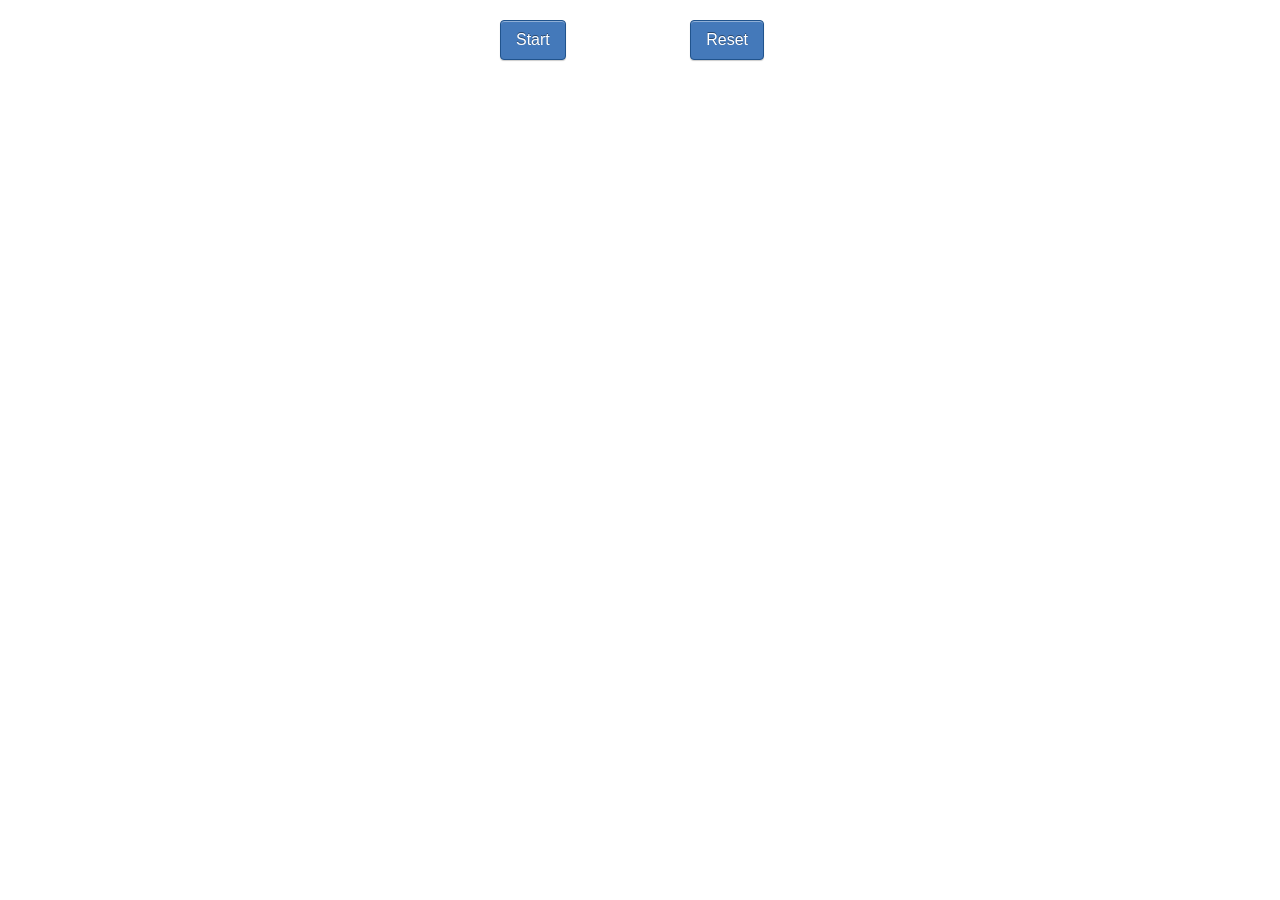
==== index.html @ 55cadd57 "added files" ====
<html>
  <head>
    <title></title>
    <link rel="stylesheet" type="text/css" href="css/style.css">
    <link rel="stylesheet" type="text/css" href="css/normalize.css">
  </head>

  <body>
    <div class="container">
        <button class="start-game">Start</button>
        <button class="reset-game">Reset</button>

        <div class="board"></div>
    </div>
  </body>
  <script src="http://ajax.googleapis.com/ajax/libs/jquery/1.9.1/jquery.min.js"></script>
    <script src="javascript/controller.js"></script>
    <script src="javascript/object.js"></script>
    <script src="javascript/view.js"></script>
</html>
---- css/style.css ----
.container {
    width: 400px;
    margin: 0 auto;
}

.board {
    width: 400px;
    height: 600px;
}

.cell {
    width: 130px;
    height: 100px;
    float: left;
    padding-top: 50px;
    font-size: 200%;
    text-align: center;
}

.cell:nth-child(-n+3){
    border-bottom: 1px solid black;
}

.cell:nth-child(-n+6){
    border-bottom: 1px solid black;
}

.cell:nth-child(1),
.cell:nth-child(2),
.cell:nth-child(4),
.cell:nth-child(5),
.cell:nth-child(7),
.cell:nth-child(8){
    border-right: 1px solid black;
}

.start-game, .reset-game {
    margin: 20px 60px;
    padding: 10px 15px;
    background: #4479BA;
    color: #FFF;
    -webkit-border-radius: 4px;
    -moz-border-radius: 4px;
    border-radius: 4px;
    border: solid 1px #20538D;
    text-shadow: 0 -1px 0 rgba(0, 0, 0, 0.4);
    -webkit-box-shadow: inset 0 1px 0 rgba(255, 255, 255, 0.4), 0 1px 1px rgba(0, 0, 0, 0.2);
    -moz-box-shadow: inset 0 1px 0 rgba(255, 255, 255, 0.4), 0 1px 1px rgba(0, 0, 0, 0.2);
    box-shadow: inset 0 1px 0 rgba(255, 255, 255, 0.4), 0 1px 1px rgba(0, 0, 0, 0.2);
}

.start-game:hover{
    background: #356094;
    border: solid 1px #2A4E77;
    text-decoration: none;
}
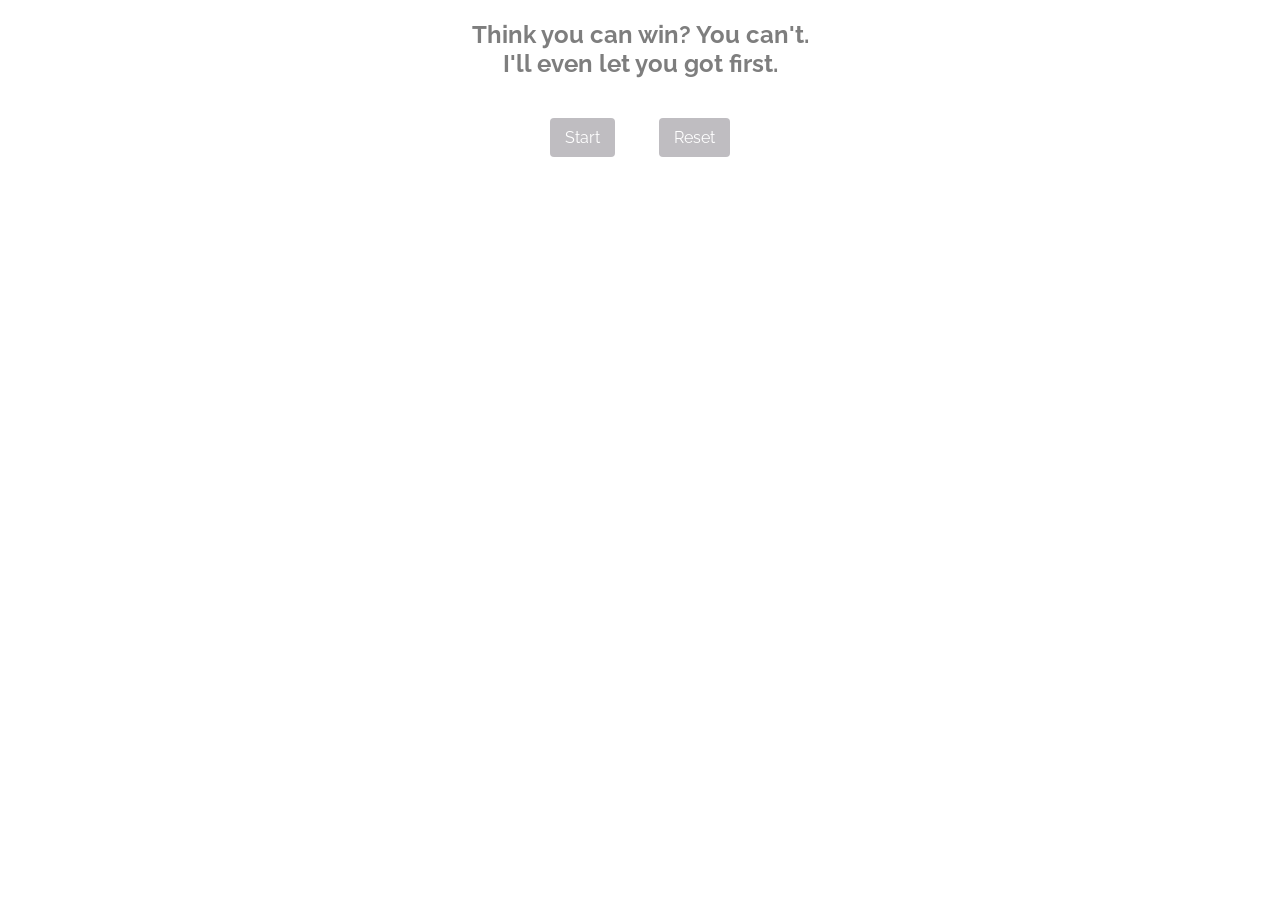
==== commit 0ed8d7d1: "added styling. cleaned up some code" ====
--- a/index.html
+++ b/index.html
@@ -1,19 +1,22 @@
 <html>
   <head>
     <title></title>
+    <link href='http://fonts.googleapis.com/css?family=Raleway' rel='stylesheet' type='text/css'>
     <link rel="stylesheet" type="text/css" href="css/style.css">
     <link rel="stylesheet" type="text/css" href="css/normalize.css">
   </head>
 
   <body>
     <div class="container">
-        <button class="start-game">Start</button>
-        <button class="reset-game">Reset</button>
+      <h2>Think you can win? You can't.<br/>
+        I'll even let you got first.</h2>
+        <center><button class="start-game">Start</button>
+        <button class="reset-game">Reset</button></center>
 
         <div class="board"></div>
     </div>
   </body>
-  <script src="http://ajax.googleapis.com/ajax/libs/jquery/1.9.1/jquery.min.js"></script>
+  <script src="javascript/jquery-1.11.2.min.js"></script>
     <script src="javascript/controller.js"></script>
     <script src="javascript/object.js"></script>
     <script src="javascript/view.js"></script>
--- a/css/style.css
+++ b/css/style.css
@@ -1,6 +1,11 @@
+body{
+    background-color: #ffffff;
+    font-family: 'Raleway', sans-serif;
+}
 .container {
     width: 400px;
     margin: 0 auto;
+    color: #7e7e7e;
 }
 
 .board {
@@ -17,12 +22,17 @@
     text-align: center;
 }
 
+.container > h2 {
+    margin-top: 20px;
+    text-align: center;
+}
+
 .cell:nth-child(-n+3){
-    border-bottom: 1px solid black;
+    border-bottom: 1px solid #bebebe;
 }
 
 .cell:nth-child(-n+6){
-    border-bottom: 1px solid black;
+    border-bottom: 1px solid #bebebe;
 }
 
 .cell:nth-child(1),
@@ -31,26 +41,21 @@
 .cell:nth-child(5),
 .cell:nth-child(7),
 .cell:nth-child(8){
-    border-right: 1px solid black;
+    border-right: 1px solid #bebebe;
 }
 
 .start-game, .reset-game {
-    margin: 20px 60px;
+    margin: 20px 20px;
     padding: 10px 15px;
-    background: #4479BA;
+    background: #bfbdc1;
     color: #FFF;
     -webkit-border-radius: 4px;
     -moz-border-radius: 4px;
     border-radius: 4px;
-    border: solid 1px #20538D;
-    text-shadow: 0 -1px 0 rgba(0, 0, 0, 0.4);
-    -webkit-box-shadow: inset 0 1px 0 rgba(255, 255, 255, 0.4), 0 1px 1px rgba(0, 0, 0, 0.2);
-    -moz-box-shadow: inset 0 1px 0 rgba(255, 255, 255, 0.4), 0 1px 1px rgba(0, 0, 0, 0.2);
-    box-shadow: inset 0 1px 0 rgba(255, 255, 255, 0.4), 0 1px 1px rgba(0, 0, 0, 0.2);
+    border: none;    
 }
 
-.start-game:hover{
-    background: #356094;
-    border: solid 1px #2A4E77;
+.start-game:hover, .reset-game:hover{
+    background: #979699;
     text-decoration: none;
 }
